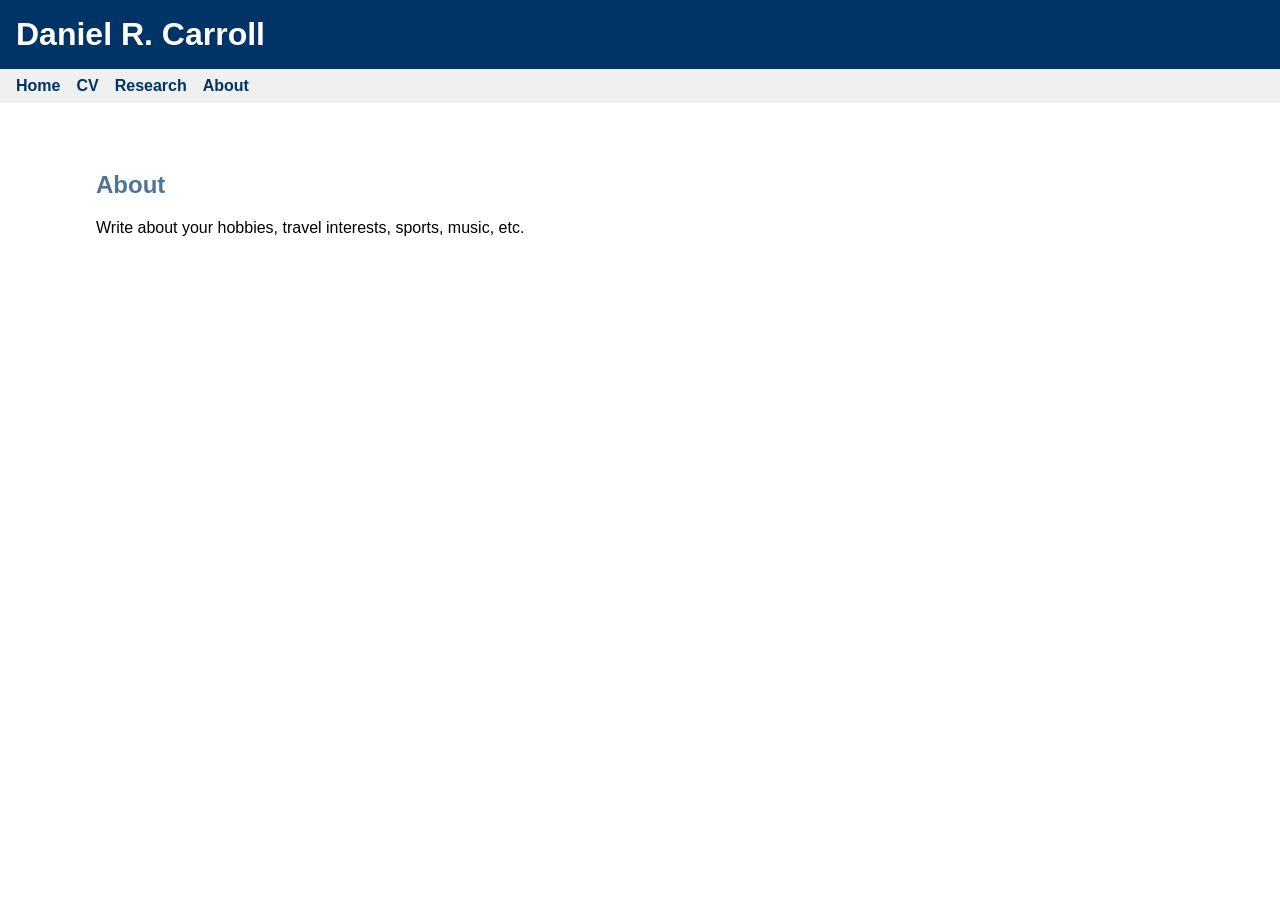
==== about.html @ 712bc3f6 "Initial upload of webpage files to root" ====
<!DOCTYPE html>
<html lang="en">
<head>
  <meta charset="UTF-8" />
  <meta name="viewport" content="width=device-width, initial-scale=1.0" />
  <title>About – Daniel R. Carroll</title>

  <link rel="stylesheet" href="style.css" />
  <link rel="stylesheet" href="https://cdnjs.cloudflare.com/ajax/libs/font-awesome/6.5.0/css/all.min.css">
</head>

<body>
  <header>
    <h1>Daniel R. Carroll</h1>
  </header>

  <nav>
    <a href="index.html">Home</a>
    <a href="cv.html">CV</a>
    <a href="research.html">Research</a>
    <a href="about.html">About</a>
  </nav>

  <div class="container">
    <h2>About</h2>
    <p>Write about your hobbies, travel interests, sports, music, etc.</p>
  </div>
</body>
</html>
---- style.css ----
/* Global layout and typography */
body {
  font-family: Arial, sans-serif;
  margin: 0;
  padding: 0;
}

/* Header */
header {
  background: #003366;
  color: white;
  padding: 1rem;
}

header h1 {
  margin: 0;
}

/* Navigation bar */
nav {
  background: #f0f0f0;
  padding: 0.5rem 1rem;
  display: flex;
  gap: 1rem;
}

nav a {
  text-decoration: none;
  color: #003366;
  font-weight: bold;
}

nav a:hover {
  text-decoration: underline;
}

/* Main content container */
.container {
  padding: 3rem;
  max-width: 900px;
  margin-left: 3rem;
  margin-right: auto;
}

/* Homepage styles: image + text layout */
.home-container {
  display: flex;
  align-items: flex-start;
  gap: 2rem;
  margin-top: 1.5rem;
}

img.headshot {
  max-width: 200px;
  border-radius: 5px;
  margin-bottom: 0.5rem;
}

.home-text {
  max-width: 600px;
  font-size: 1.15rem;      /* larger font */
  line-height: 1.75;       /* more vertical spacing */
}

.small-info {
  font-size: 0.85rem;
  color: #555;
  line-height: 1.4;
}

.small-info a {
  color: #003366;
}

.small-info i {
  margin-right: 0.3rem;
  color: #003366;
}

/* Headings */
h2 {
  color: #517394;
}

ul {
  line-height: 1.7;
}
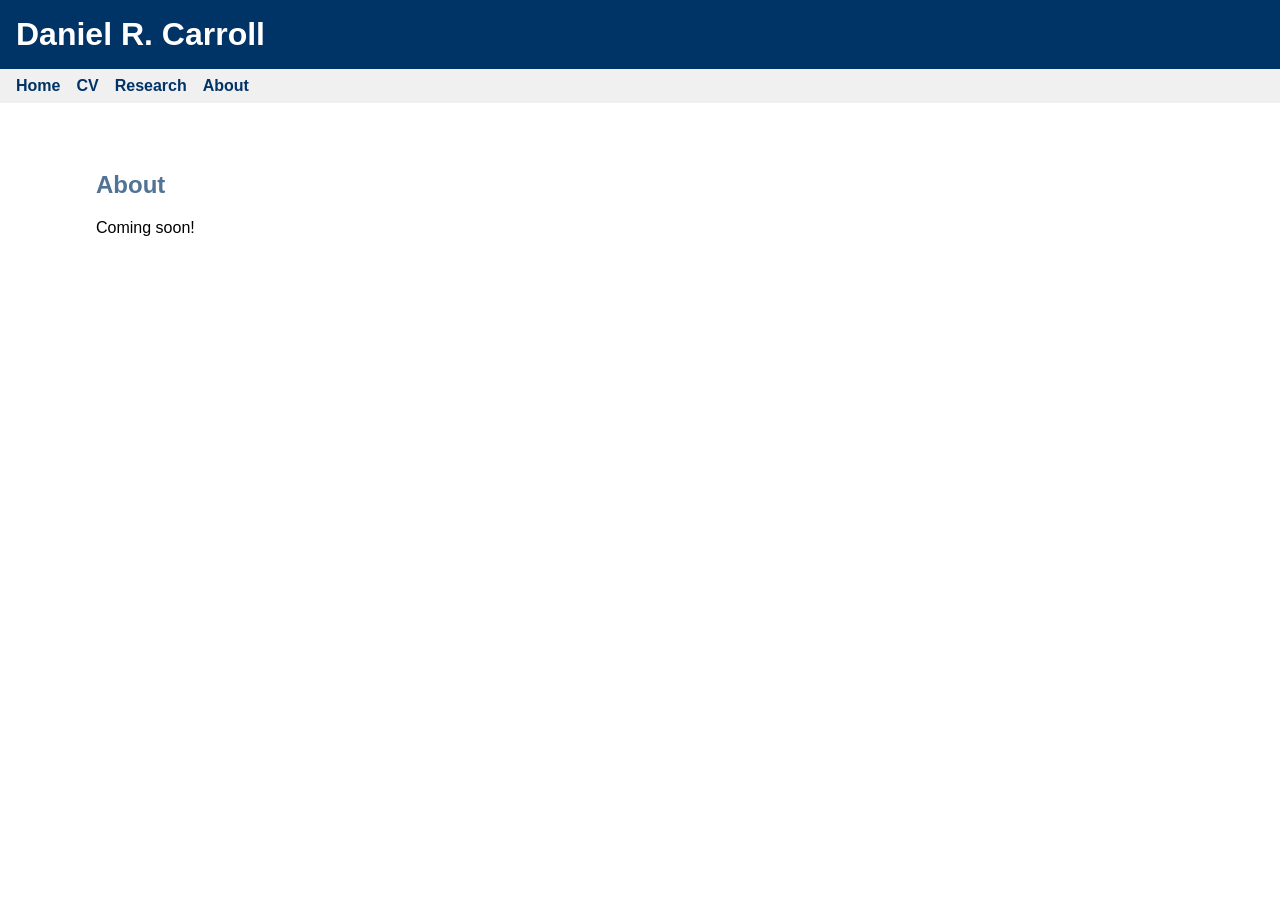
==== commit 61294a3e: "Add files via upload" ====
--- a/about.html
+++ b/about.html
@@ -23,7 +23,7 @@
 
   <div class="container">
     <h2>About</h2>
-    <p>Write about your hobbies, travel interests, sports, music, etc.</p>
+    <p>Coming soon!</p>
   </div>
 </body>
 </html>
